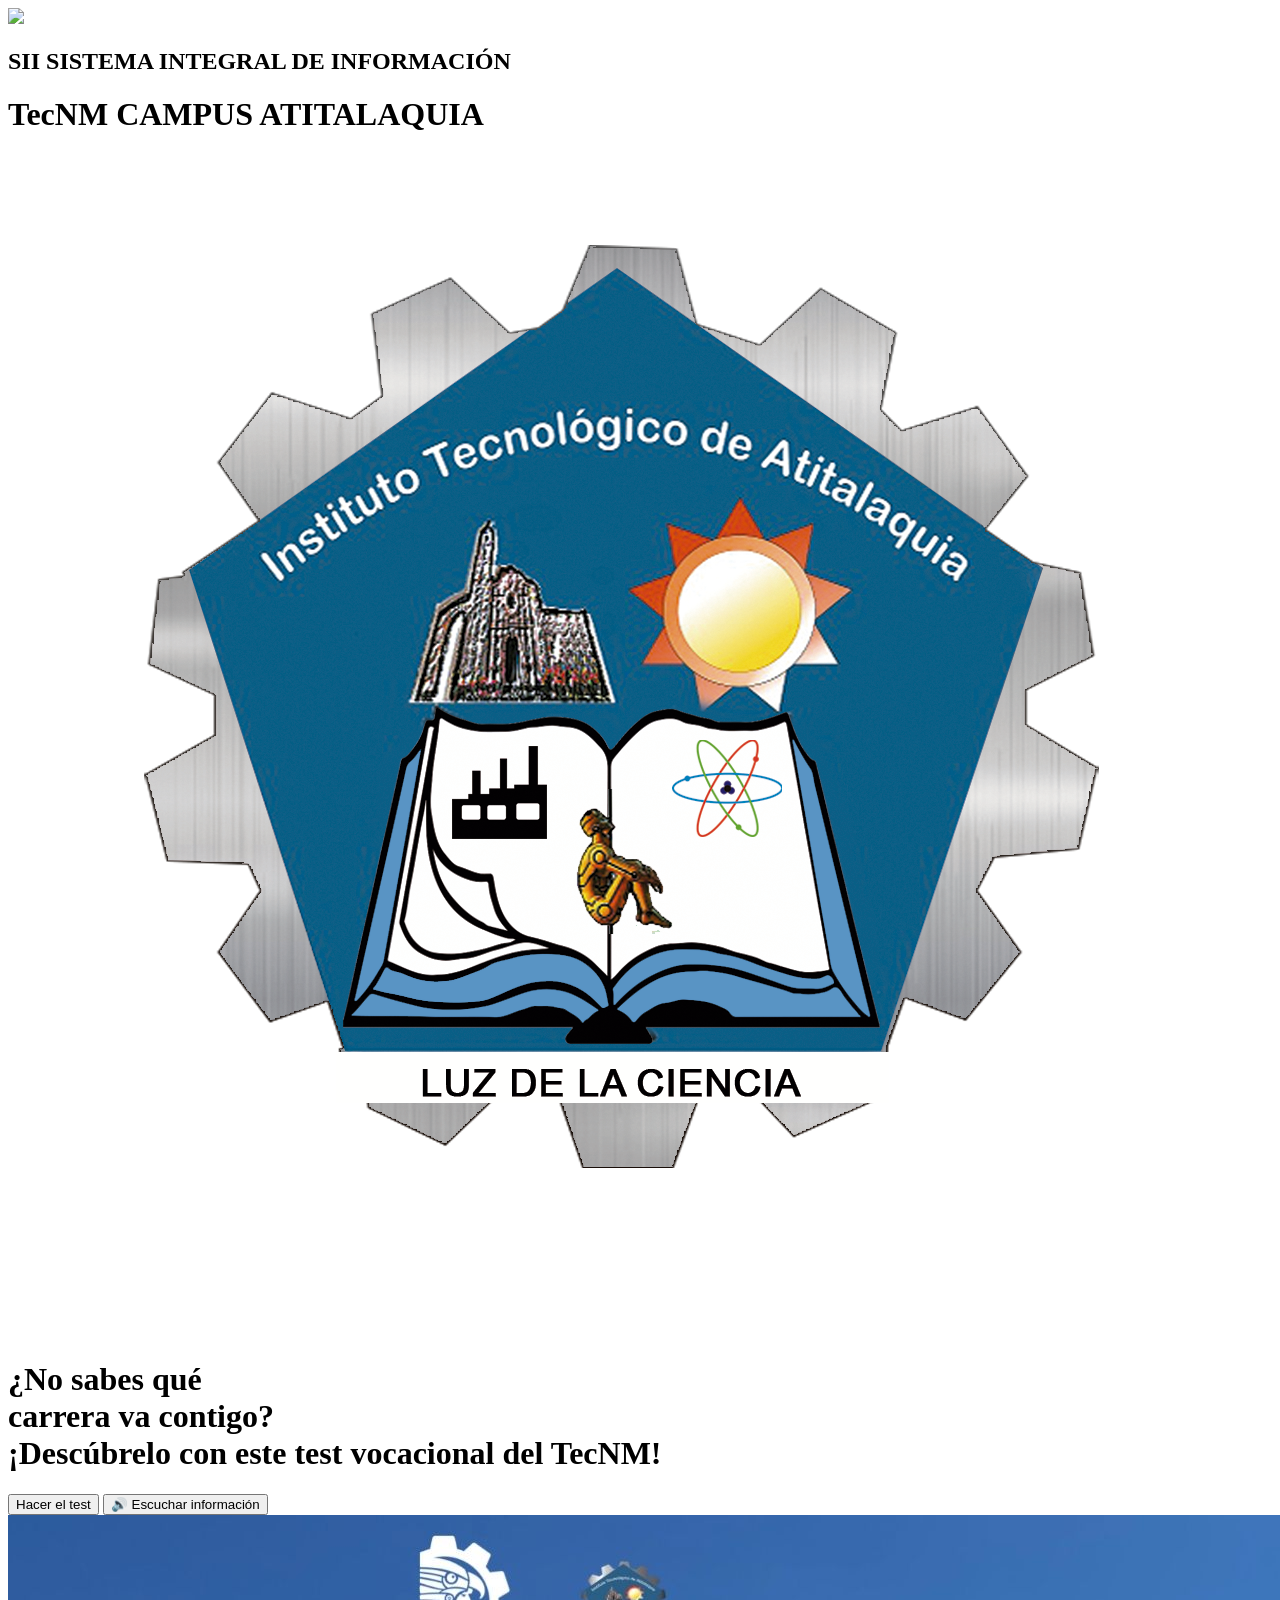
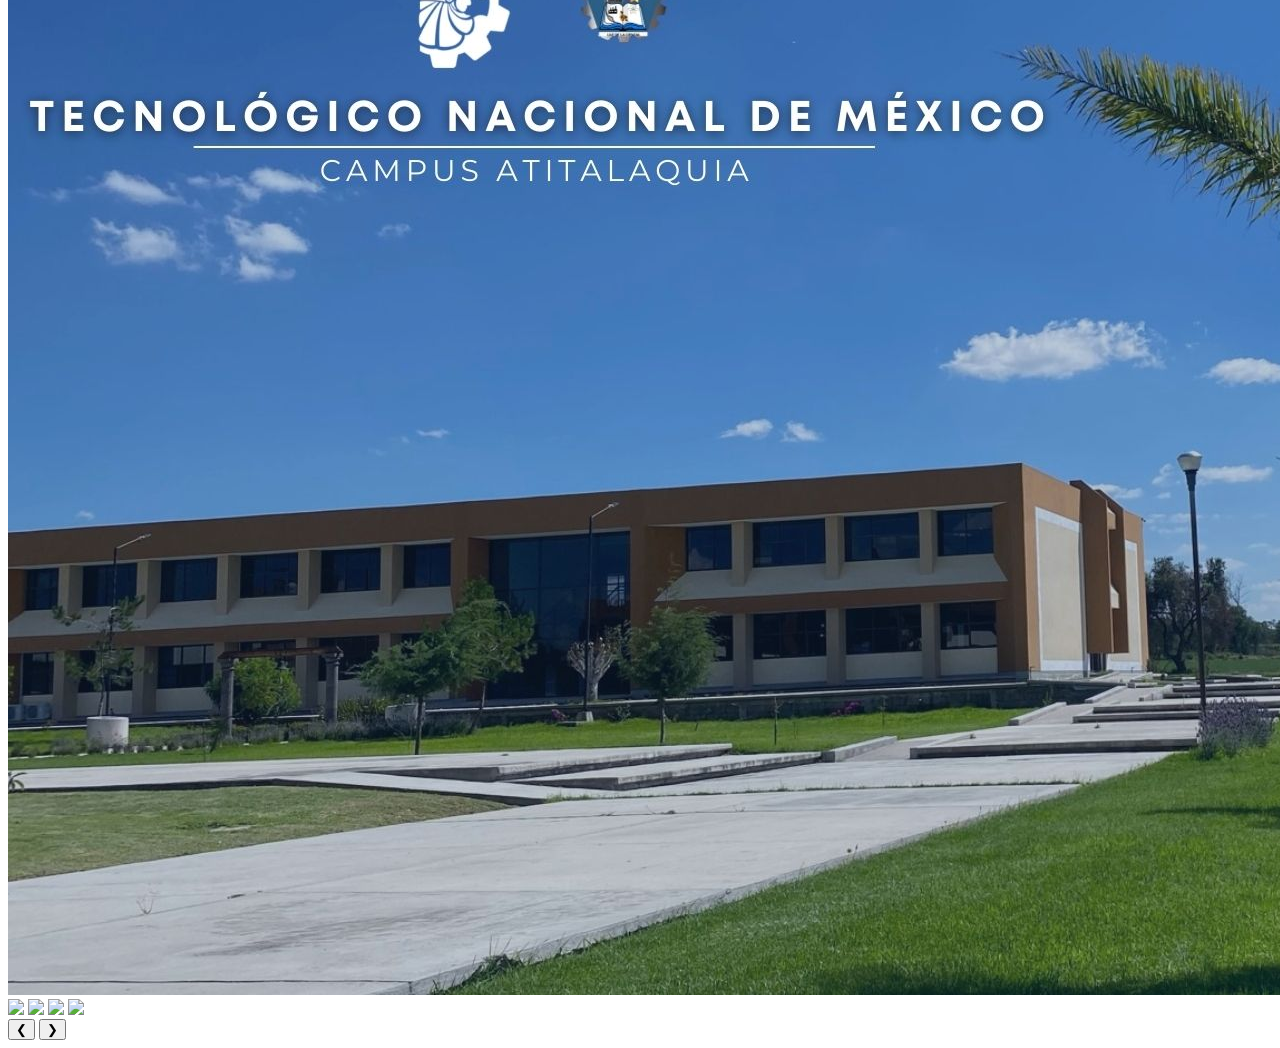
==== inicio.html @ 105e6487 "Add files via upload" ====
<!DOCTYPE html>
<html>

<head>
    <meta charset="utf-8">
    <meta name="viewport" content="width=device-width, initial-scale=1.0">
    <title>Inicio</title>
    <link rel="stylesheet" href="css/estilo.css?v=1">
</head>

<body>

    <header>
        <img src="TecNM_logo.png" class="logo-izq">

        <div class="texto-header">
            <h2>SII SISTEMA INTEGRAL DE INFORMACIÓN</h2>
            <h1>TecNM CAMPUS ATITALAQUIA</h1>
        </div>

        <img src="imgEscudo.png" class="logo-der">
    </header>

    <div class="hero">

        <!-- TEXTO -->
        <div class="hero-text" id="pantalla">

            <h1>
                ¿No sabes qué <br>
                carrera <span>va contigo</span>?<br>
                ¡Descúbrelo con este <span>test vocacional del TecNM</span>!
            </h1>

            <button onclick="irAlTest()">Hacer el test</button>

            <!-- BOTON VOZ -->
            <button onclick="leerTexto()" class="btnVoz">
                🔊 Escuchar información
            </button>

        </div>
        <div class="hero-img">

            <div class="carrusel">

                <div class="slides" id="slides">

                    <img src="itat.jpg">

                    <img src="quim1.png">
                    <img src="inds1.png">
                    <img src="meca1.png">
                    <img src="sis1.png">

                </div>

                <button class="anterior" onclick="moverSlide(-1)">❮</button>
                <button class="siguiente" onclick="moverSlide(1)">❯</button>

            </div>

        </div>

        <script>

            function irAlTest() {

                let pantalla = document.getElementById("pantalla");

                pantalla.classList.add("fadeOut");

                setTimeout(() => {
                    window.location.href = "index.html";
                }, 500);

            }

            // CARRUSEL

            let index = 0;

            function moverSlide(direccion) {

                const slides = document.getElementById("slides");

                const total = slides.children.length;

                index += direccion;

                if (index < 0) {
                    index = total - 1;
                }

                if (index >= total) {
                    index = 0;
                }

                slides.style.transform = `translateX(-${index * 100}%)`;
            }


            // VOZ
            function leerTexto() {

                speechSynthesis.cancel();

                let texto = "No sabes qué carrera va contigo. Descúbrelo con este test vocacional del Tecnológico Nacional de México Campus Atitalaquia.";

                let voz = new SpeechSynthesisUtterance(texto);

                voz.lang = "es-MX";
                voz.volume = 1;
                voz.rate = 1;
                voz.pitch = 1;

                window.speechSynthesis.speak(voz);

            }

        </script>

</body>

</html>
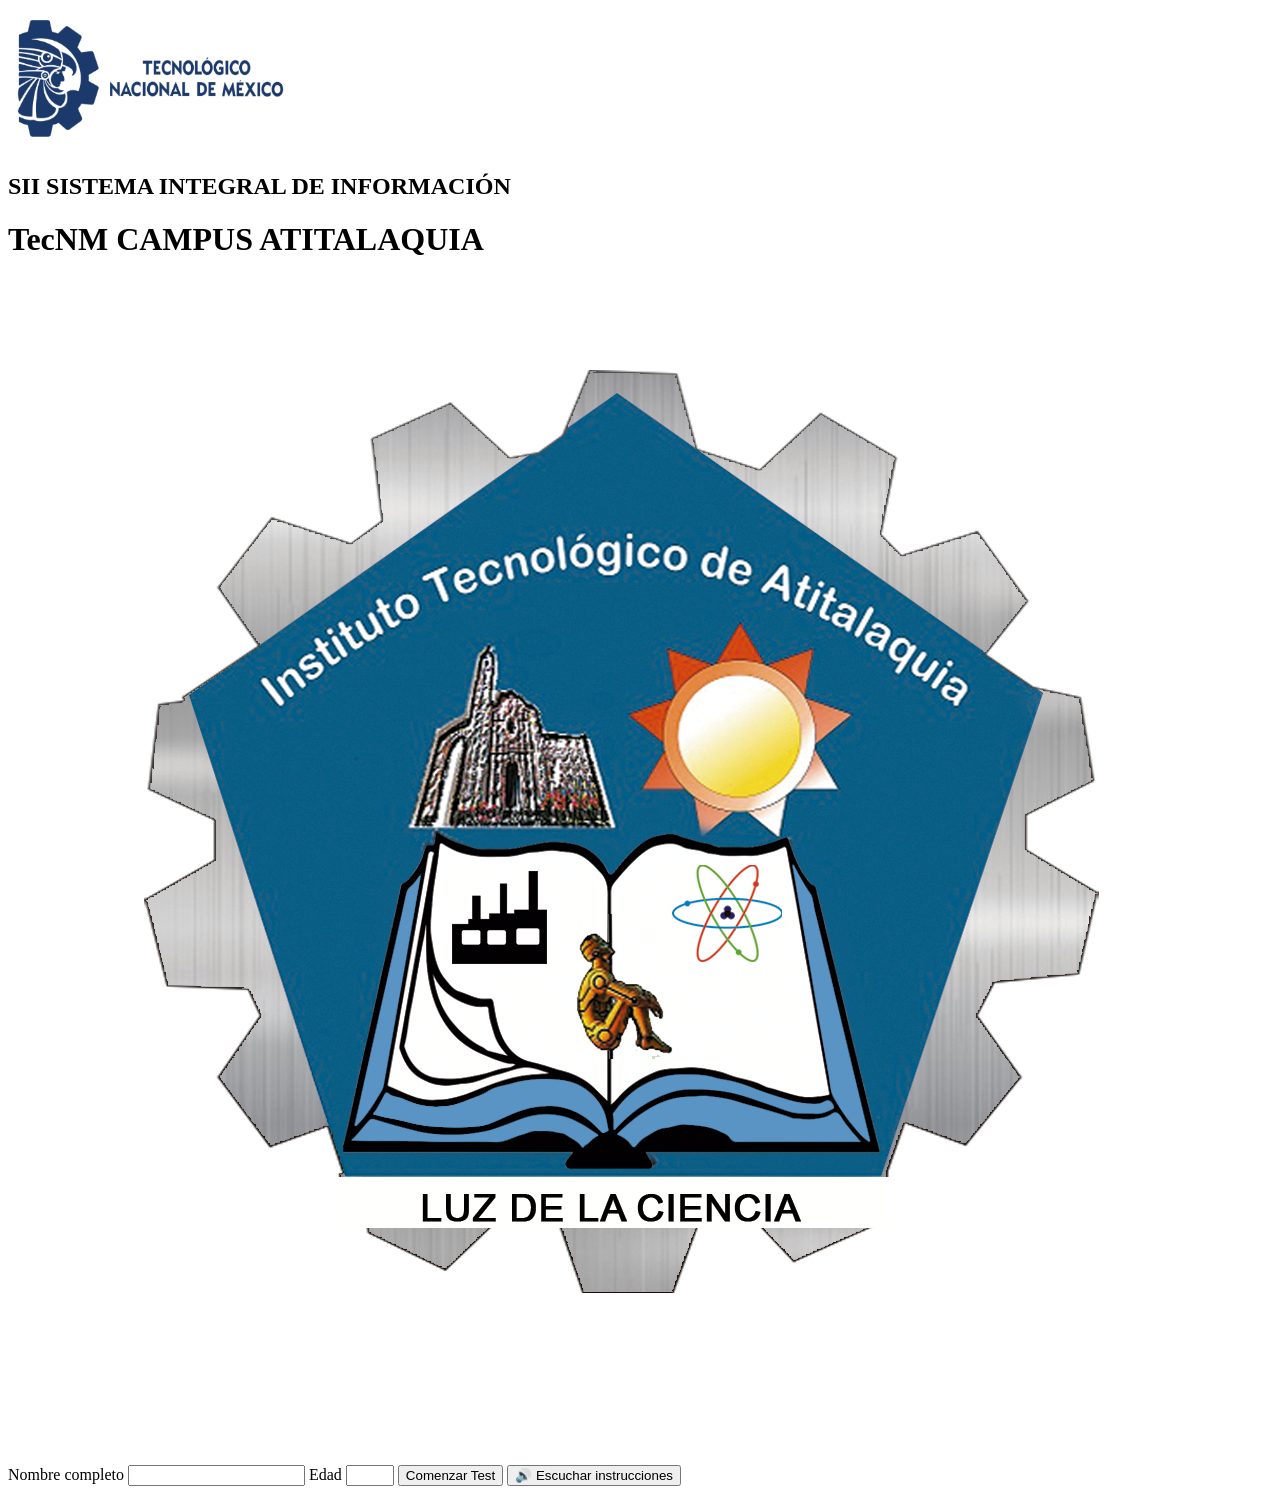
==== commit 211a481e: "Rename inicioo.html to inicio.html" ====
--- a/inicio.html
+++ b/inicio.html
@@ -4,8 +4,8 @@
 <head>
     <meta charset="utf-8">
     <meta name="viewport" content="width=device-width, initial-scale=1.0">
-    <title>Inicio</title>
-    <link rel="stylesheet" href="css/estilo.css?v=1">
+    <title>TEST VOCACIONAL</title>
+    <link rel="stylesheet" href="css/estilo.css?v=5">
 </head>
 
 <body>
@@ -21,105 +21,389 @@
         <img src="imgEscudo.png" class="logo-der">
     </header>
 
-    <div class="hero">
-
-        <!-- TEXTO -->
-        <div class="hero-text" id="pantalla">
-
-            <h1>
-                ¿No sabes qué <br>
-                carrera <span>va contigo</span>?<br>
-                ¡Descúbrelo con este <span>test vocacional del TecNM</span>!
-            </h1>
-
-            <button onclick="irAlTest()">Hacer el test</button>
-
-            <!-- BOTON VOZ -->
+    <div class="main">
+
+        <div id="registro" class="card">
+
+            <label>Nombre completo</label>
+            <input type="text" id="nombre" maxlength="60">
+
+            <label>Edad</label>
+            <input type="number" id="edad" min="17" max="45">
+
+            <button onclick="app.iniciarTest()">Comenzar Test</button>
             <button onclick="leerTexto()" class="btnVoz">
-                🔊 Escuchar información
+                🔊 Escuchar instrucciones</button>
+        </div>
+
+
+        <div id="modalidad" style="display:none">
+
+            <div class="card modalidad">
+
+                <h2 class="tituloModalidad">Selecciona la modalidad</h2>
+
+                <button onclick="app.seleccionarModalidad('virtual')">
+                    Virtual
+                </button>
+
+                <button onclick="app.seleccionarModalidad('presencial')">
+                    Presencial
+                </button>
+
+            </div>
+
+        </div>
+
+        <div id="test" style="display:none">
+
+            <div class="card testCard">
+
+                <div class="barra">
+                    <div id="progreso"></div>
+                </div>
+
+                <div id="contenedorPreguntas"></div>
+
+            </div>
+
+        </div>
+
+    </div>
+
+    <script>
+
+        class TestVocacional {
+
+            constructor() {
+
+                this.modalidad = "";
+                this.paso = 0;
+                this.preguntas = [];
+
+                this.puntajes = {
+                    quimica: 0,
+                    industrial: 0,
+                    mecatronica: 0,
+                    sistemas: 0,
+                    administracion: 0,
+                    gestion: 0
+                };
+
+                this.preguntasVirtual = [
+
+                    {
+                        texto: "¿Te gusta resolver problemas usando lógica?",
+                        carrera: "sistemas"
+                    },
+
+                    {
+                        texto: "¿Te interesa la programación y la tecnología?",
+                        carrera: "sistemas"
+                    },
+
+                    {
+                        texto: "¿Te gustaría administrar empresas o proyectos?",
+                        carrera: "gestion"
+                    },
+
+                    {
+                        texto: "¿Te gusta liderar equipos de trabajo?",
+                        carrera: "gestion"
+                    },
+
+                    {
+                        texto: "¿Te interesa mejorar procesos industriales?",
+                        carrera: "industrial"
+                    },
+
+                    {
+                        texto: "¿Te gusta analizar datos y productividad?",
+                        carrera: "industrial"
+                    },
+
+                    {
+                        texto: "¿Te gustaría crear aplicaciones o páginas web?",
+                        carrera: "sistemas"
+                    },
+
+                    {
+                        texto: "¿Te gusta organizar actividades empresariales?",
+                        carrera: "gestion"
+                    }
+
+                ];
+
+                this.preguntasPresencial = [
+
+                    {
+                        texto: "¿Te gusta trabajar en laboratorios?",
+                        carrera: "quimica"
+                    },
+
+                    {
+                        texto: "¿Te interesa la automatización y robótica?",
+                        carrera: "mecatronica"
+                    },
+
+                    {
+                        texto: "¿Te gusta programar computadoras?",
+                        carrera: "sistemas"
+                    },
+
+                    {
+                        texto: "¿Te interesa la administración de empresas?",
+                        carrera: "administracion"
+                    },
+
+                    {
+                        texto: "¿Te gusta optimizar procesos industriales?",
+                        carrera: "industrial"
+                    },
+
+                    {
+                        texto: "¿Te llaman la atención los procesos químicos?",
+                        carrera: "quimica"
+                    },
+
+                    {
+                        texto: "¿Te gustaría diseñar máquinas inteligentes?",
+                        carrera: "mecatronica"
+                    },
+
+                    {
+                        texto: "¿Te gusta crear software o sistemas?",
+                        carrera: "sistemas"
+                    },
+
+                    {
+                        texto: "¿Te interesa dirigir negocios o empresas?",
+                        carrera: "administracion"
+                    },
+
+                    {
+                        texto: "¿Te gusta trabajar con producción industrial?",
+                        carrera: "industrial"
+                    }
+
+                ];
+
+            }
+
+            iniciarTest() {
+
+                const nombre = document.getElementById("nombre").value.trim();
+                const edad = parseInt(document.getElementById("edad").value);
+
+                if (nombre.length < 5) {
+                    alert("Escribe tu nombre completo");
+                    return;
+                }
+
+                if (nombre.split(" ").length < 2) {
+                    alert("Debes escribir nombre y apellido");
+                    return;
+                }
+
+                if (!isNaN(nombre)) {
+                    alert("El nombre no puede contener solo números");
+                    return;
+                }
+
+                if (isNaN(edad)) {
+                    alert("Escribe tu edad");
+                    return;
+                }
+
+                if (edad < 17 || edad > 45) {
+                    alert("La edad debe estar entre 17 y 45 años");
+                    return;
+                }
+
+                localStorage.setItem("nombreAlumno", nombre);
+
+                document.getElementById("registro").style.display = "none";
+                document.getElementById("modalidad").style.display = "block";
+
+            }
+
+            seleccionarModalidad(tipo) {
+
+                this.modalidad = tipo;
+                this.paso = 0;
+
+                this.reiniciarPuntajes();
+
+                if (tipo === "virtual") {
+                    this.preguntas = [...this.preguntasVirtual];
+                }
+                else {
+                    this.preguntas = [...this.preguntasPresencial];
+                }
+
+                this.mezclarPreguntas(this.preguntas);
+
+                document.getElementById("modalidad").style.display = "none";
+                document.getElementById("test").style.display = "block";
+
+                this.mostrarPregunta();
+
+            }
+
+            mezclarPreguntas(array) {
+
+                for (let i = array.length - 1; i > 0; i--) {
+
+                    let j = Math.floor(Math.random() * (i + 1));
+
+                    [array[i], array[j]] = [array[j], array[i]];
+
+                }
+
+            }
+
+            mostrarPregunta() {
+
+                if (this.paso >= this.preguntas.length) {
+                    this.calcularResultado();
+                    return;
+                }
+
+                const pregunta = this.preguntas[this.paso];
+
+                document.getElementById("contenedorPreguntas").innerHTML = `
+
+        <div class="pregunta">
+
+            <div class="numero">${this.paso + 1}</div>
+
+            <p class="textoPregunta">${pregunta.texto}</p>
+
+            <div class="opciones">
+
+                <label class="opcionBox">
+                    <input type="radio" name="resp" value="3">
+                    <span>A</span> Sí
+                </label>
+
+                <label class="opcionBox">
+                    <input type="radio" name="resp" value="2">
+                    <span>B</span> Tal vez
+                </label>
+
+                <label class="opcionBox">
+                    <input type="radio" name="resp" value="0">
+                    <span>C</span> No
+                </label>
+
+            </div>
+
+            <button class="btnAceptar" onclick="app.siguiente()">
+                Siguiente
             </button>
 
         </div>
-        <div class="hero-img">
-
-            <div class="carrusel">
-
-                <div class="slides" id="slides">
-
-                    <img src="itat.jpg">
-
-                    <img src="quim1.png">
-                    <img src="inds1.png">
-                    <img src="meca1.png">
-                    <img src="sis1.png">
-
-                </div>
-
-                <button class="anterior" onclick="moverSlide(-1)">❮</button>
-                <button class="siguiente" onclick="moverSlide(1)">❯</button>
-
-            </div>
-
-        </div>
-
-        <script>
-
-            function irAlTest() {
-
-                let pantalla = document.getElementById("pantalla");
-
-                pantalla.classList.add("fadeOut");
-
-                setTimeout(() => {
-                    window.location.href = "index.html";
-                }, 500);
-
-            }
-
-            // CARRUSEL
-
-            let index = 0;
-
-            function moverSlide(direccion) {
-
-                const slides = document.getElementById("slides");
-
-                const total = slides.children.length;
-
-                index += direccion;
-
-                if (index < 0) {
-                    index = total - 1;
-                }
-
-                if (index >= total) {
-                    index = 0;
-                }
-
-                slides.style.transform = `translateX(-${index * 100}%)`;
-            }
-
-
-            // VOZ
-            function leerTexto() {
-
-                speechSynthesis.cancel();
-
-                let texto = "No sabes qué carrera va contigo. Descúbrelo con este test vocacional del Tecnológico Nacional de México Campus Atitalaquia.";
-
-                let voz = new SpeechSynthesisUtterance(texto);
-
-                voz.lang = "es-MX";
-                voz.volume = 1;
-                voz.rate = 1;
-                voz.pitch = 1;
-
-                window.speechSynthesis.speak(voz);
-
-            }
-
-        </script>
+
+        `;
+
+                this.actualizarBarra();
+
+            }
+
+            siguiente() {
+
+                const respuesta = document.querySelector('input[name="resp"]:checked');
+
+                if (!respuesta) {
+                    alert("Selecciona una respuesta");
+                    return;
+                }
+
+                const pregunta = this.preguntas[this.paso];
+
+                this.puntajes[pregunta.carrera] += parseInt(respuesta.value);
+
+                this.paso++;
+
+                this.mostrarPregunta();
+
+            }
+
+            actualizarBarra() {
+
+                let porcentaje = ((this.paso) / this.preguntas.length) * 100;
+
+                document.getElementById("progreso").style.width = porcentaje + "%";
+
+            }
+
+            reiniciarPuntajes() {
+
+                for (let carrera in this.puntajes) {
+                    this.puntajes[carrera] = 0;
+                }
+
+            }
+
+            calcularResultado() {
+
+                let resultados = [];
+
+                for (let carrera in this.puntajes) {
+
+                    resultados.push({
+                        nombre: carrera,
+                        puntos: this.puntajes[carrera]
+                    });
+
+                }
+
+                resultados.sort((a, b) => b.puntos - a.puntos);
+
+                const nombres = {
+                    quimica: "Ingeniería Química",
+                    industrial: "Ingeniería Industrial",
+                    mecatronica: "Ingeniería Mecatrónica",
+                    sistemas: "Ingeniería en Sistemas Computacionales",
+                    administracion: "Ingeniería en Administración",
+                    gestion: "Ingeniería en Gestión Empresarial"
+                };
+
+                window.location.href = `resultado.html?nombre=${encodeURIComponent(localStorage.getItem("nombreAlumno"))}&c1=${encodeURIComponent(nombres[resultados[0].nombre])}&k1=${resultados[0].nombre}&c2=${encodeURIComponent(nombres[resultados[1].nombre])}&k2=${resultados[1].nombre}&c3=${encodeURIComponent(nombres[resultados[2].nombre])}&k3=${resultados[2].nombre}`;
+
+            }
+
+        }
+
+        const app = new TestVocacional();
+
+    </script>
+    <script>
+
+        function leerTexto() {
+
+            speechSynthesis.cancel();
+
+            let texto = `
+    Bienvenido al test vocacional del Tecnológico Nacional de México Campus Atitalaquia.
+    Escribe tu nombre completo y tu edad.
+    Después presiona comenzar test para continuar.
+    Si no rellenas los campos, no se podrá realizar el test.
+    `;
+
+            let voz = new SpeechSynthesisUtterance(texto);
+
+            voz.lang = "es-MX";
+            voz.volume = 1;
+            voz.rate = 1;
+            voz.pitch = 1;
+
+            window.speechSynthesis.speak(voz);
+
+        }
+
+    </script>
 
 </body>
 
-</html>+</html>
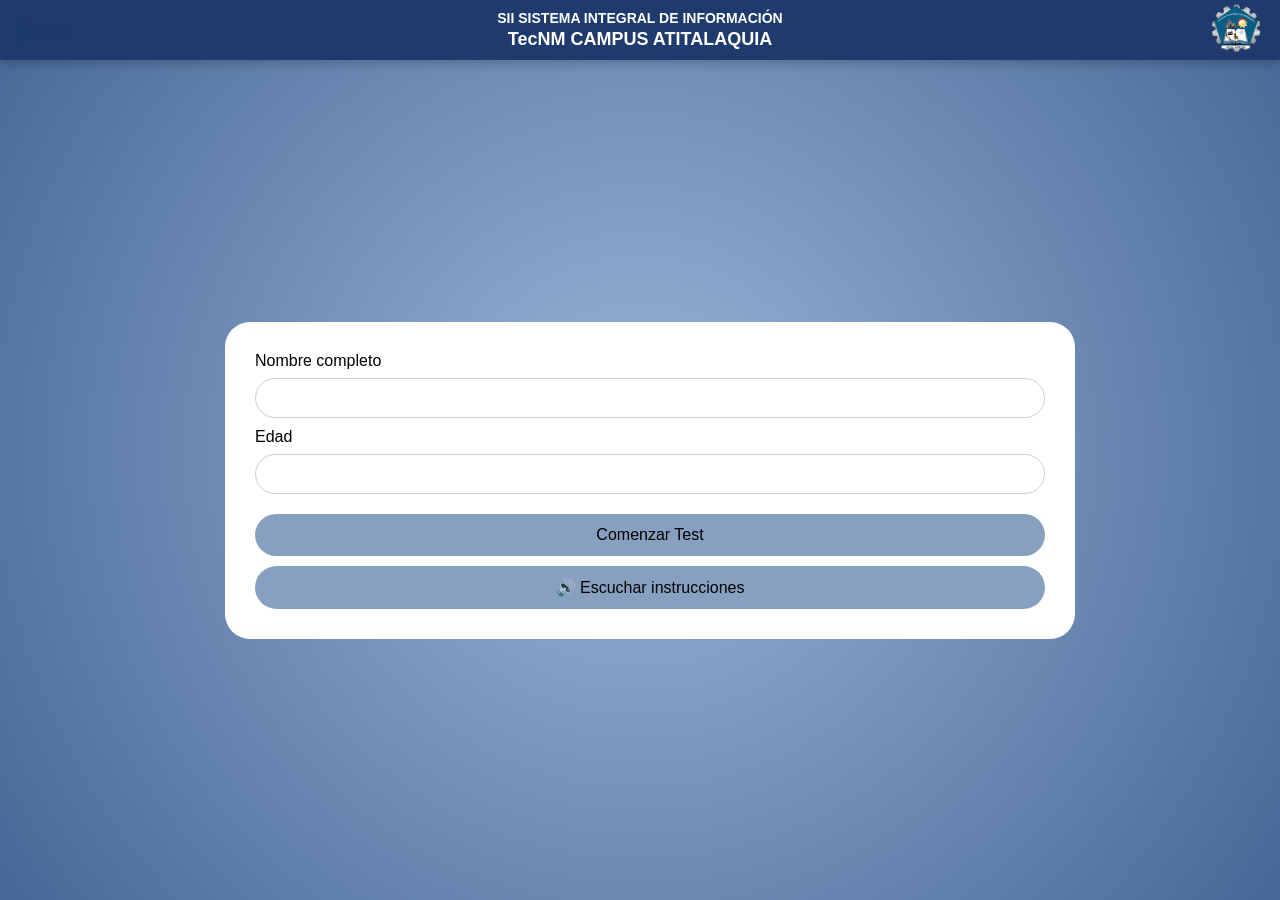
==== commit a595f184: "Update inicio.html" ====
--- a/inicio.html
+++ b/inicio.html
@@ -5,7 +5,7 @@
     <meta charset="utf-8">
     <meta name="viewport" content="width=device-width, initial-scale=1.0">
     <title>TEST VOCACIONAL</title>
-    <link rel="stylesheet" href="css/estilo.css?v=5">
+    <link rel="stylesheet" href="estilo.css">
 </head>
 
 <body>
--- a/estilo.css
+++ b/estilo.css
@@ -0,0 +1,698 @@
+body {
+    font-family: 'Lucida Sans', 'Lucida Sans Regular', 'Lucida Grande', 'Lucida Sans Unicode', Geneva, Verdana, sans-serif, Impact, Haettenschweiler, 'Arial Narrow Bold', sans-serif;
+    margin: 0;
+    height: 100vh;
+    background: radial-gradient(circle, #9bb5d8d2, #466796d1);
+}
+
+.contenedor {
+    width: 280px;        
+    max-width: 90%;
+    margin: auto;        
+
+    background: white;
+    padding: 20px;       
+    border-radius: 15px;
+    box-shadow: 0px 0px 15px rgba(0, 0, 0, 0.3);
+}
+
+header {
+    background-color: #1f3b6d;
+    color: white;
+    display: flex;
+    align-items: center;
+    justify-content: center;
+    padding: 10px 20px;
+    box-shadow: 0 4px 10px rgba(0, 0, 0, 0.2);
+    position: relative;
+}
+
+.main {
+    height: calc(100vh - 80px);
+    display: flex;
+    justify-content: center;
+    align-items: center;
+}
+
+.texto-header {
+    text-align: center;
+}
+
+.texto-header h2 {
+    margin: 0;
+    font-size: 14px;
+}
+
+.texto-header h1 {
+    margin: 3px 0 0 0;
+    font-size: 18px;
+}
+
+.logo-izq {
+    width: 60px;
+    position: absolute;
+    left: 15px;
+}
+
+.logo-der {
+    width: 60px;
+    position: absolute;
+    right: 15px;
+}
+
+input {
+    width: 100%;
+    padding: 10px;
+    margin: 8px 0;
+    border-radius: 20px;
+    border: 1px solid #ccc;
+    font-size: 14px;
+    padding-left: 12px;
+    outline: none;
+    transition: 0.3s;
+    box-sizing: border-box;
+}
+
+input:focus {
+    border-color: #4facfe;
+    box-shadow: 0px 0px 5px rgba(79, 172, 254, 0.6);
+}
+
+button {
+    background: #88A0BF;
+    border: none;
+    padding: 10px;
+    width: 180px;
+    color: black;
+    font-size: 15px;
+    border-radius: 25px;
+    cursor: pointer;
+    margin-top: 20px;
+    transition: all 0.3s ease;
+    display: block;
+    margin-left: auto;
+    margin-right: auto;
+}
+
+button:hover {
+    background: rgba(26, 59, 104, 0.8);
+    color: white;
+    transform: scale(1.05);
+    box-shadow: 0px 5px 15px rgba(0, 0, 0, 0.3);
+}
+
+.card{
+
+    width: 90%;
+    max-width: 150px;
+    background: white;
+    border-radius: 25px;
+    padding: 30px;
+    margin: 40px auto;
+    box-sizing: border-box;
+    min-height: 150px;
+
+}
+
+.modalidad {
+    text-align: center;
+}
+
+.tituloModalidad {
+    font-size: 18px;
+    color: #0C2240;
+    margin-bottom: 10px;
+}
+
+#contenedorPreguntas {
+    margin-top: 10px;
+}
+
+.pregunta p {
+    font-size: 16px;
+    font-weight: bold;
+    color: #0C2240;
+}
+
+.opcion {
+    display: flex;
+    align-items: center;
+    gap: 8px;
+    margin: 8px 0;
+    font-size: 14px;
+    cursor: pointer;
+}
+
+.opcion input {
+    width: auto;
+}
+
+.barra {
+    width: 100%;
+    height: 10px;
+    background: #ddd;
+    border-radius: 10px;
+    margin-bottom: 15px;
+    overflow: hidden;
+    display: none;
+}
+
+#progreso {
+    height: 100%;
+    width: 0%;
+    background: #4facfe;
+    transition: 0.5s;
+}
+
+@keyframes fadeIn {
+    from {
+        opacity: 0;
+        transform: translateY(20px);
+    }
+
+    to {
+        opacity: 1;
+        transform: translateY(0);
+    }
+}
+
+body {
+    margin: 0;
+    font-family: Arial, sans-serif;
+}
+
+.main {
+    width: 100%;
+    padding: 10px;
+}
+
+header {
+    display: flex;
+    flex-wrap: wrap;
+    align-items: center;
+    justify-content: center;
+    text-align: center;
+    padding: 10px;
+}
+
+.logo-izq,
+.logo-der {
+    width: 60px;
+}
+
+.texto-header {
+    width: 100%;
+}
+
+.texto-header h1 {
+    font-size: 18px;
+}
+
+.texto-header h2 {
+    font-size: 14px;
+}
+
+.card {
+    overflow: hidden;
+
+}
+
+.contenedorResultado {
+    width: 100%;
+    max-width: 500px;
+    margin: auto;
+    padding: 15px;
+    box-sizing: border-box;
+}
+
+button {
+    width: 100%;
+    padding: 12px;
+    font-size: 16px;
+    margin-top: 10px;
+}
+
+input {
+    width: 100%;
+    padding: 10px;
+    font-size: 16px;
+    margin-bottom: 10px;
+}
+
+img {
+    max-width: 100%;
+    height: auto;
+}
+
+.tarjetaCarrera {
+    margin-bottom: 20px;
+}
+
+@media (max-width: 600px) {
+
+    .logo-izq,
+    .logo-der {
+        width: 50px;
+    }
+
+    .texto-header h1 {
+        font-size: 16px;
+    }
+
+    .texto-header h2 {
+        font-size: 12px;
+    }
+
+}
+
+/* ===== ESTILO PREGUNTAS MODERNAS ===== */
+.pregunta {
+    width: 100%;
+    animation: fadeIn 0.5s ease;
+    padding-bottom: 20px;
+}
+
+/* NUMERO */
+.numero {
+    display: inline-block;
+    background: #466796;
+    color: white;
+    padding: 5px 12px;
+    border-radius: 8px;
+    font-weight: bold;
+    margin-bottom: 10px;
+}
+
+/* TEXTO PREGUNTA */
+.textoPregunta {
+    font-size: 18px;
+    font-weight: bold;
+    color: #0C2240;
+    margin-bottom: 20px;
+}
+
+/* OPCIONES */
+.opciones {
+    display: flex;
+    flex-direction: column;
+    gap: 10px;
+}
+
+/* CAJAS */
+.opcionBox {
+    background: #e4ecf7;
+    padding: 14px;
+    border-radius: 12px;
+    cursor: pointer;
+    display: flex;
+    align-items: center;
+    gap: 10px;
+    transition: 0.3s;
+    border: 2px solid transparent;
+}
+
+/* LETRA A B C */
+.opcionBox span {
+    background: #466796;
+    color: white;
+    padding: 5px 10px;
+    border-radius: 6px;
+    font-weight: bold;
+}
+
+/* HOVER */
+.opcionBox:hover {
+    background: #d6e4f5;
+    transform: scale(1.02);
+}
+
+/* SELECCIONADO */
+.opcionBox input:checked+span {
+    background: #0C2240;
+}
+
+.opcionBox input:checked~* {
+    color: #0C2240;
+}
+
+.opcionBox input:checked {
+    accent-color: #466796;
+}
+
+/* OCULTAR RADIO */
+.opcionBox input {
+    display: none;
+}
+
+/* BOTON */
+.btnAceptar {
+    width: 100%;
+    padding: 18px;
+    margin-top: 20px;
+    border: none;
+    border-radius: 15px;
+    background: #4b6fa9;
+    color: white;
+    font-size: 28px;
+    font-weight: bold;
+    cursor: pointer;
+    display: block;
+    box-sizing: border-box;
+}
+
+.btnAceptar:hover {
+    background: #2f4f7a;
+    transform: scale(1.05);
+}
+
+/* FONDO */
+body {
+    margin: 0;
+    font-family: Arial, sans-serif;
+    background: radial-gradient(circle, #9bb5d8, #466796);
+    animation: fadeIn 1s ease-in;
+}
+
+/* CONTENEDOR */
+.hero {
+    display: flex;
+    justify-content: center;
+    align-items: center;
+    gap: 25px;
+    padding: 40px;
+}
+
+/* TEXTO */
+.hero-text {
+    background: #ffffff;
+    padding: 30px;
+    border-radius: 20px;
+    width: 450px;
+    /* MÁS PEQUEÑO */
+    height: 320px;
+    /* MISMA ALTURA QUE IMAGEN */
+    box-shadow: 0 10px 25px rgba(0, 0, 0, 0.2);
+    display: flex;
+    flex-direction: column;
+    justify-content: center;
+    animation: slideLeft 1s ease;
+}
+
+/* TEXTO MÁS EQUILIBRADO */
+.hero-text h1 {
+    font-size: 38px;
+    /* MÁS CHICO */
+    margin: 0;
+    line-height: 1.2;
+    color: #111;
+}
+
+/* RESALTADO */
+.hero-text span {
+    color: #466796;
+}
+
+/* BOTÓN */
+.hero-text button {
+    margin-top: 20px;
+    padding: 12px 20px;
+    border: none;
+    border-radius: 10px;
+    background: #466796;
+    color: white;
+    font-size: 16px;
+    cursor: pointer;
+    transition: 0.3s;
+}
+
+.hero-text button:hover {
+    background: #2f4f7a;
+    transform: scale(1.05);
+}
+
+/* IMAGEN */
+.hero-img {
+    width: 450px;
+    height: 320px;
+    /* MISMO TAMAÑO */
+    animation: slideRight 1s ease;
+}
+
+.hero-img img {
+    width: 100%;
+    height: 100%;
+    object-fit: cover;
+    border-radius: 20px;
+}
+
+/* ANIMACIONES */
+@keyframes fadeIn {
+    from {
+        opacity: 0;
+    }
+
+    to {
+        opacity: 1;
+    }
+}
+
+@keyframes slideLeft {
+    from {
+        transform: translateX(-50px);
+        opacity: 0;
+    }
+
+    to {
+        transform: translateX(0);
+        opacity: 1;
+    }
+}
+
+@keyframes slideRight {
+    from {
+        transform: translateX(50px);
+        opacity: 0;
+    }
+
+    to {
+        transform: translateX(0);
+        opacity: 1;
+    }
+}
+
+/* SALIDA */
+.fadeOut {
+    animation: desaparecer 0.5s forwards;
+}
+
+@keyframes desaparecer {
+    to {
+        opacity: 0;
+        transform: scale(0.95);
+    }
+}
+
+/* RESPONSIVE */
+@media(max-width:900px) {
+    .hero {
+        flex-direction: column;
+    }
+
+    .hero-text,
+    .hero-img {
+        width: 90%;
+        height: auto;
+    }
+
+    .hero-text h1 {
+        font-size: 28px;
+    }
+}
+
+/* GALERÍA TIPO SLIDER REAL */
+.galeriaCarrera {
+    position: relative;
+    width: 100%;
+    max-width: 420px;
+    height: 250px;
+    margin: 20px auto;
+    overflow: hidden;
+    border-radius: 10px;
+    background: #ddd;
+}
+
+/* IMAGEN */
+.galeriaCarrera img {
+    width: 100%;
+    height: 100%;
+    object-fit: cover;
+    display: block;
+    border-radius: 10px;
+    margin: 0;
+}
+
+/* FLECHAS NEGRAS COMO TU EJEMPLO */
+.galeriaCarrera .flecha {
+    position: absolute;
+    top: 50%;
+    transform: translateY(-50%);
+    width: 38px;
+    height: 60px;
+    background: black;
+    color: white;
+    border: none;
+    cursor: pointer;
+    z-index: 100;
+    font-size: 30px;
+    display: flex;
+    justify-content: center;
+    align-items: center;
+    padding: 0;
+    margin: 0;
+    border-radius: 0;
+    line-height: 1;
+    overflow: hidden;
+}
+
+/* IZQUIERDA */
+.galeriaCarrera .flecha.izq {
+    left: 0;
+}
+
+/* DERECHA */
+.galeriaCarrera .flecha.der {
+    right: 0;
+}
+
+/* HOVER */
+.galeriaCarrera .flecha:hover {
+    background: #111;
+    color: white;
+    transform: translateY(-50%);
+}
+
+/* QUITA EFECTOS GENERALES SOLO A FLECHAS */
+.galeriaCarrera .flecha::after {
+    display: none;
+}
+
+/* RESPONSIVE */
+@media (max-width:600px) {
+
+    .galeriaCarrera {
+        max-width: 300px;
+        height: 180px;
+    }
+
+    .galeriaCarrera .flecha {
+        width: 32px;
+        height: 50px;
+        font-size: 24px;
+    }
+
+}
+
+.testCard{
+    width: 100%;
+    max-width: 850px;
+}
+
+.card{
+    width: 100%;
+    max-width: 850px;
+    box-sizing: border-box;
+}
+
+.opciones{
+    width: 100%;
+    display: flex;
+    flex-direction: column;
+    gap: 15px;
+}
+
+.opcionBox{
+    width: 100%;
+    box-sizing: border-box;
+}
+
+.btnAceptar{
+    width: 100%;
+}
+
+.botonesCarreras{
+    display:flex;
+    flex-direction:column;
+    gap:15px;
+    margin-top:30px;
+}
+
+.botonesCarreras button{
+    width:100%;
+    box-sizing:border-box;
+}
+
+@media(max-width:700px){
+
+    .card{
+        width:95%;
+        padding:20px;
+    }
+
+}
+.carrusel{
+    position: relative;
+    width: 100%;
+    max-width: 500px;
+    overflow: hidden;
+    border-radius: 20px;
+}
+
+.slides{
+    display: flex;
+    transition: transform 0.5s ease;
+}
+
+.slides img{
+    width: 100%;
+    flex-shrink: 0;
+    border-radius: 20px;
+    object-fit: cover;
+}
+
+.anterior,
+.siguiente{
+    position: absolute;
+    top: 50%;
+    transform: translateY(-50%);
+    
+    background: rgba(0,0,0,0.5);
+    color: white;
+
+    border: none;
+    padding: 8px 12px;
+
+    cursor: pointer;
+
+    font-size: 14px;
+    font-weight: bold;
+
+    border-radius: 8px;
+
+    width: auto;
+    height: auto;
+
+    transition: 0.3s;
+}
+
+.anterior{
+    left: 10px;
+}
+
+.siguiente{
+    right: 10px;
+}
+
+.anterior:hover,
+.siguiente:hover{
+    background: rgba(0,0,0,0.8);
+}
